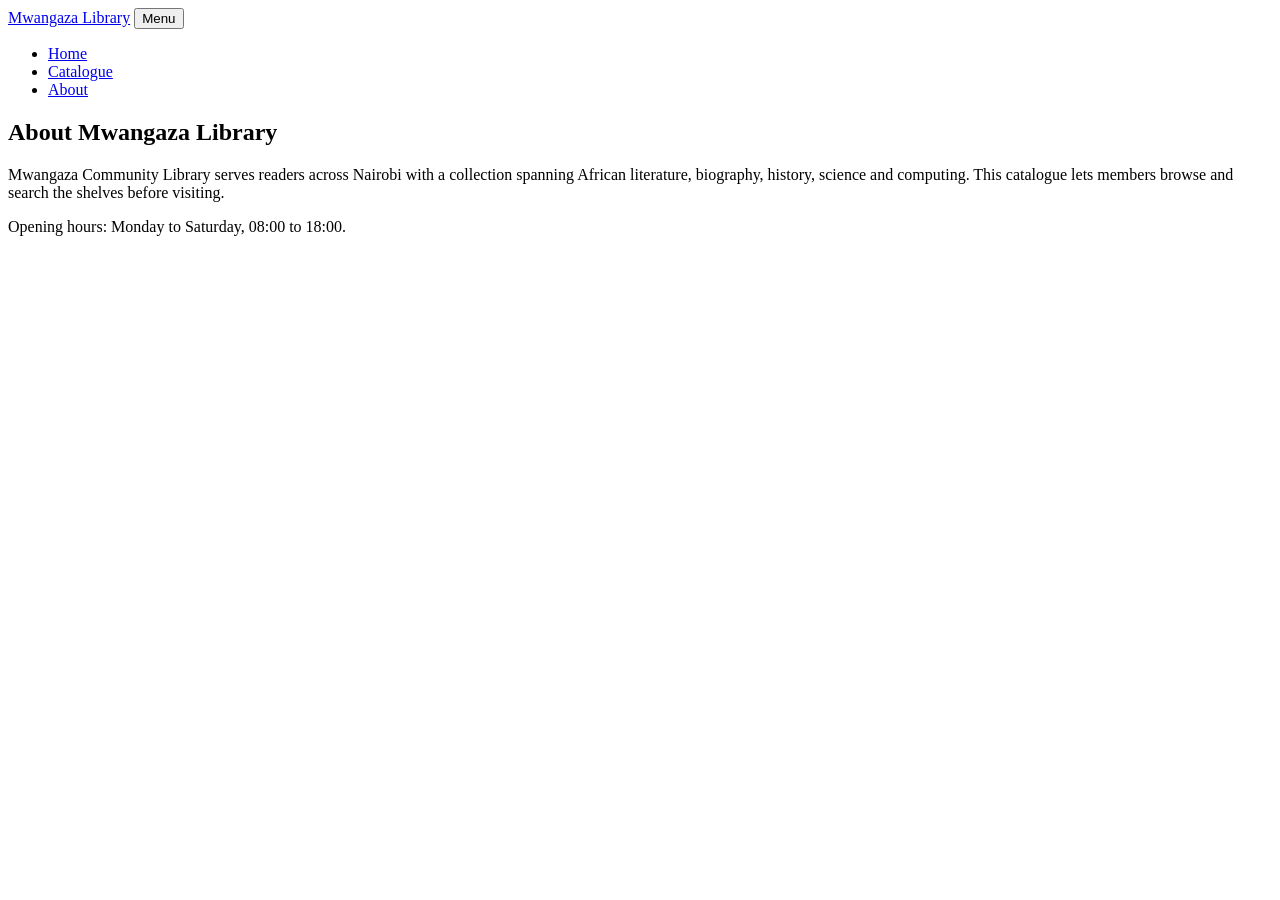
==== about.html @ c43d2d61 "added site navigation" ====
<!DOCTYPE html>
<html lang="en">
<head>
  <meta charset="UTF-8">
  <meta name="viewport" content="width=device-width, initial-scale=1.0">
  <title>About | Mwangaza Library</title>
  <link rel="stylesheet" href="css/style.css">
</head>
<body>

  <header class="site-header">
    <div class="wrap header-inner">
      <a class="site-title" href="index.html">Mwangaza Library</a>
      <button class="nav-toggle" id="navToggle">Menu</button>
      <nav class="site-nav" id="siteNav">
        <ul>
          <li><a href="index.html">Home</a></li>
          <li><a href="catalogue.html">Catalogue</a></li>
          <li><a href="about.html">About</a></li>
        </ul>
      </nav>
    </div>
  </header>

  <main class="wrap">
    <h2>About Mwangaza Library</h2>
    <p>
      Mwangaza Community Library serves readers across Nairobi with a
      collection spanning African literature, biography, history, science
      and computing. This catalogue lets members browse and search the
      shelves before visiting.
    </p>
    <p>
      Opening hours: Monday to Saturday, 08:00 to 18:00.
    </p>
  </main>

  <script src="js/app.js"></script>
</body>
</html>
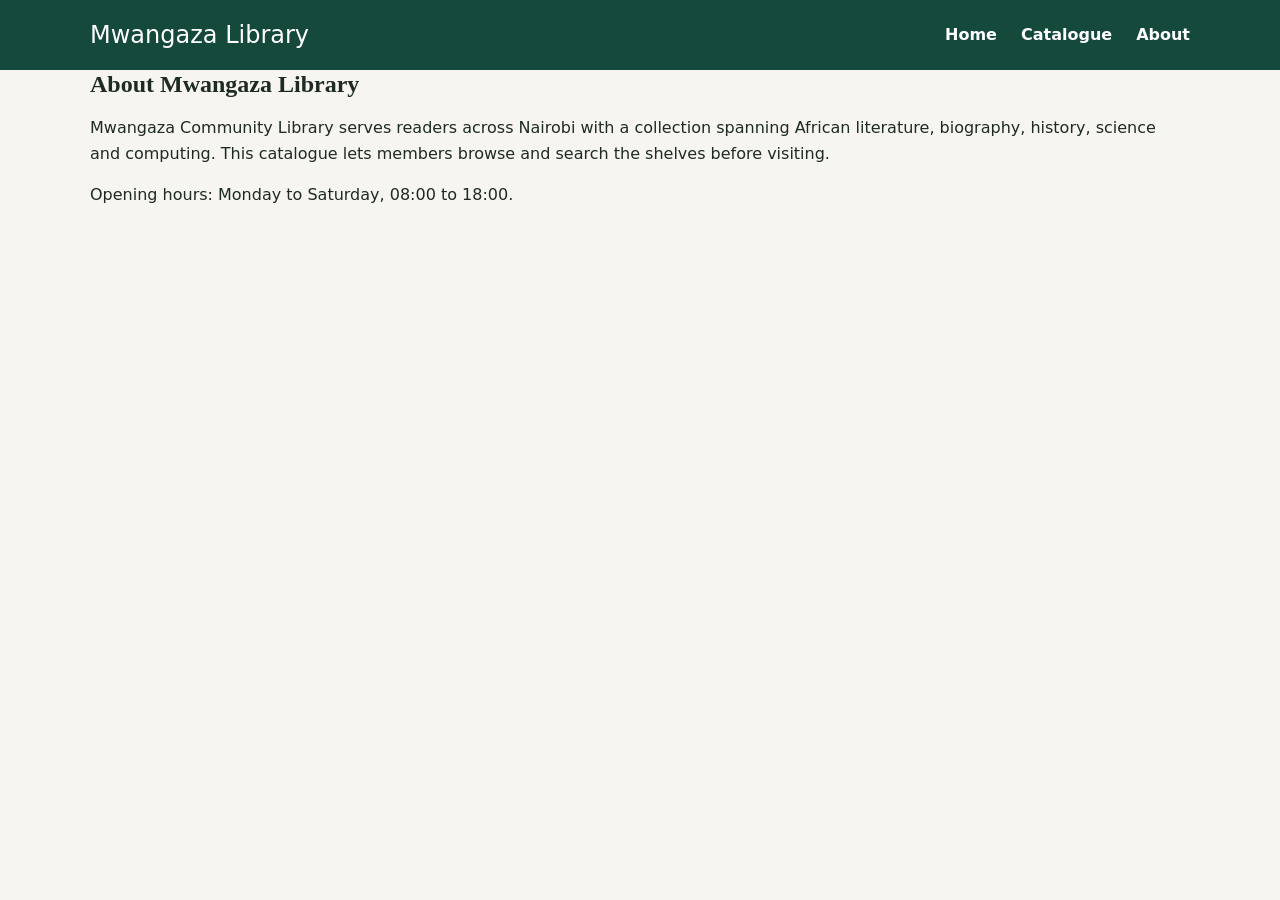
==== commit d53c0141: "correct reversed availability badge" ====
--- a/about.html
+++ b/about.html
@@ -4,7 +4,7 @@
   <meta charset="UTF-8">
   <meta name="viewport" content="width=device-width, initial-scale=1.0">
   <title>About | Mwangaza Library</title>
-  <link rel="stylesheet" href="css/style.css">
+  <link rel="stylesheet" href="style.css">
 </head>
 <body>
 
--- a/style.css
+++ b/style.css
@@ -0,0 +1,259 @@
+/* Mwangaza Library Catalogue - stylesheet */
+
+:root {
+  --clr-bg: #f7f5f0;
+  --clr-surface: #ffffff;
+  --clr-ink: #1e2a24;
+  --clr-muted: #5d6b64;
+  --clr-accent: #1f6f5c;
+  --clr-accent-dark: #14493c;
+  --clr-border: #dcd9d0;
+  --radius: 10px;
+  --shadow: 0 2px 8px rgba(0, 0, 0, 0.08);
+  --font-body: "Segoe UI", system-ui, sans-serif;
+  --font-head: Georgia, "Times New Roman", serif;
+  --wrap: 1100px;
+}
+
+*,
+*::before,
+*::after {
+  box-sizing: border-box;
+}
+
+body {
+  margin: 0;
+  font-family: var(--font-body);
+  background-color: var(--clr-bg);
+  color: var(--clr-ink);
+  line-height: 1.6;
+}
+
+h1,
+h2,
+h3 {
+  font-family: var(--font-head);
+  line-height: 1.2;
+  margin: 0 0 0.5rem;
+}
+
+a {
+  color: var(--clr-accent);
+}
+
+img {
+  max-width: 100%;
+  display: block;
+}
+
+.wrap {
+  width: min(100% - 2rem, var(--wrap));
+  margin-inline: auto;
+}
+
+.site-header {
+  background-color: var(--clr-accent-dark);
+  color: #ffffff;
+  padding: 1rem 0;
+}
+
+.site-title {
+  color: #ffffff;
+  margin: 0;
+  font-size: 1.5rem;
+  text-decoration: none;
+}
+.header-inner {
+  display: flex;
+  align-items: center;
+  justify-content: space-between;
+  flex-wrap: wrap;
+  gap: 0.75rem;
+}
+
+.site-nav ul {
+  list-style: none;
+  display: flex;
+  gap: 1.5rem;
+  margin: 0;
+  padding: 0;
+}
+
+.site-nav a {
+  color: #ffffff;
+  text-decoration: none;
+  font-weight: 600;
+}
+
+.site-nav a:hover {
+  text-decoration: underline;
+}
+
+.nav-toggle {
+  display: none;
+  background-color: transparent;
+  color: #ffffff;
+  border: 1px solid #ffffff;
+  border-radius: var(--radius);
+  padding: 0.35rem 0.8rem;
+  font: inherit;
+  cursor: pointer;
+}
+
+@media (max-width: 768px) {
+  .nav-toggle {
+    display: block;
+  }
+
+  .site-nav {
+    flex-basis: 100%;
+    display: none;
+  }
+
+  .site-nav.is-open {
+    display: block;
+  }
+
+  .site-nav ul {
+    flex-direction: column;
+    gap: 0.75rem;
+    padding-block: 0.75rem;
+  }
+}
+
+.hero {
+  background-color: var(--clr-surface);
+  border-bottom: 1px solid var(--clr-border);
+  padding: 4rem 0;
+}
+
+.hero-title {
+  font-size: clamp(1.9rem, 5vw, 3rem);
+  color: var(--clr-accent-dark);
+}
+
+.hero-text {
+  max-width: 55ch;
+  color: var(--clr-muted);
+  font-size: 1.1rem;
+}
+
+.btn {
+  display: inline-block;
+  margin-top: 1rem;
+  padding: 0.7rem 1.5rem;
+  background-color: var(--clr-accent);
+  color: #ffffff;
+  text-decoration: none;
+  border-radius: var(--radius);
+  font-weight: 600;
+}
+
+.btn:hover {
+  background-color: var(--clr-accent-dark);
+}
+
+.site-footer {
+  background-color: var(--clr-accent-dark);
+  color: #ffffff;
+  padding: 2rem 0;
+  margin-top: 3rem;
+}
+
+.footer-note {
+  margin: 0.25rem 0;
+  font-size: 0.9rem;
+}
+
+.page-title {
+  margin-top: 2rem;
+}
+
+.result-count {
+  color: var(--clr-muted);
+  font-size: 0.95rem;
+}
+
+.book-grid {
+  display: grid;
+  grid-template-columns: repeat(auto-fill, minmax(230px, 1fr));
+  gap: 1.25rem;
+  padding-bottom: 2rem;
+}
+
+.book-card {
+  background-color: var(--clr-surface);
+  border: 1px solid var(--clr-border);
+  border-radius: var(--radius);
+  box-shadow: var(--shadow);
+  overflow: hidden;
+  display: flex;
+  flex-direction: column;
+}
+
+.book-cover {
+  height: 120px;
+  display: grid;
+  place-items: center;
+  background: linear-gradient(135deg, var(--clr-accent), var(--clr-accent-dark));
+  color: #ffffff;
+  font-family: var(--font-head);
+  font-size: 2.2rem;
+  letter-spacing: 0.05em;
+}
+
+.book-body {
+  padding: 1rem;
+}
+
+.book-body h3 {
+  font-size: 1.05rem;
+}
+
+.book-author {
+  margin: 0;
+  color: var(--clr-muted);
+  font-size: 0.9rem;
+}
+
+.book-meta {
+  margin: 0.35rem 0 0.75rem;
+  font-size: 0.85rem;
+  color: var(--clr-muted);
+}
+
+.badge {
+  display: inline-block;
+  padding: 0.2rem 0.6rem;
+  border-radius: 999px;
+  font-size: 0.75rem;
+  font-weight: 600;
+  background-color: #e6f0ec;
+  color: var(--clr-accent-dark);
+}
+.controls {
+  display: flex;
+  flex-wrap: wrap;
+  gap: 1rem;
+  margin: 1rem 0 1.5rem;
+}
+
+.control-field {
+  flex: 1 1 220px;
+  padding: 0.65rem 0.9rem;
+  border: 1px solid var(--clr-border);
+  border-radius: var(--radius);
+  font: inherit;
+  background-color: var(--clr-surface);
+  color: var(--clr-ink);
+}
+
+.badge--in {
+  background-color: #e6f0ec;
+  color: var(--clr-accent-dark);
+}
+
+.badge--out {
+  background-color: #f6e5e2;
+  color: #8c3b2c;
+}
